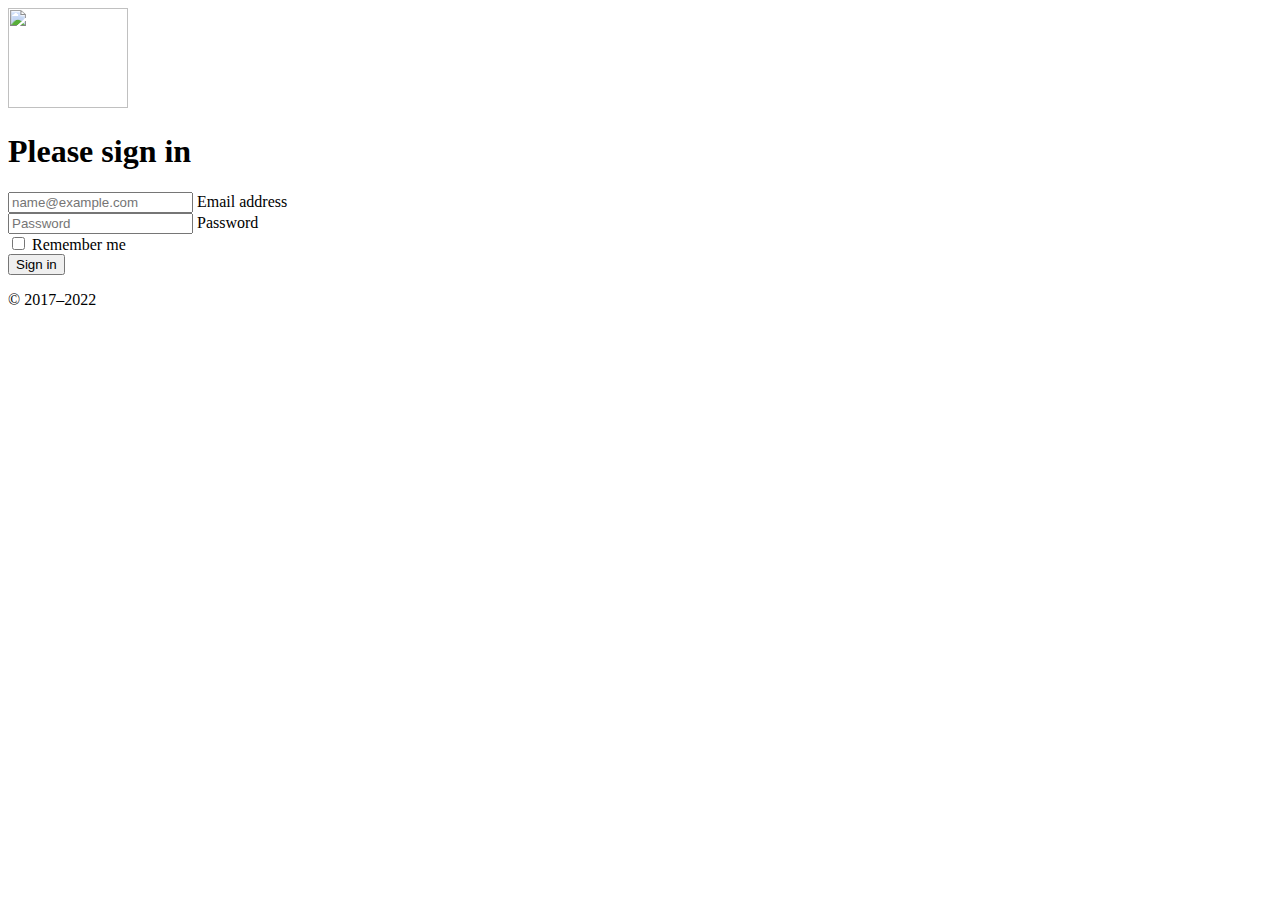
==== Connexion.html @ b0b7f67e "twenty-third commit" ====
<!DOCTYPE html>
<html lang="en">
<head>
    <meta charset="UTF-8">
    <meta http-equiv="X-UA-Compatible" content="IE=edge">
    <meta name="viewport" content="width=device-width, initial-scale=1.0">
    <link href="https://cdn.jsdelivr.net/npm/bootstrap@5.3.0-alpha1/dist/css/bootstrap.min.css" rel="stylesheet" integrity="sha384-GLhlTQ8iRABdZLl6O3oVMWSktQOp6b7In1Zl3/Jr59b6EGGoI1aFkw7cmDA6j6gD" crossorigin="anonymous">
    <link rel="stylesheet" href="Connexion.css">
    <script src="https://cdn.jsdelivr.net/npm/bootstrap@5.3.0-alpha1/dist/js/bootstrap.bundle.min.js" integrity="sha384-w76AqPfDkMBDXo30jS1Sgez6pr3x5MlQ1ZAGC+nuZB+EYdgRZgiwxhTBTkF7CXvN" crossorigin="anonymous"></script>

    <title>Document</title>
</head>
<body>
    <body class ="text-center">
<main class="form-signin w-25 m-auto">
  <form>
    <img class="mb-4" src="https://dewey.tailorbrands.com/production/brand_version_mockup_image/866/8046671866_44d318d5-0f1d-4e48-bd5e-1b7fcea1ec36.png?cb=1673474665" alt="" width="120" height="100">
    <h1 class="h3 mb-3 fw-normal">Please sign in</h1>

    <div class="form-floating">
      <input type="email" class="form-control" id="floatingInput" placeholder="name@example.com">
      <label for="floatingInput">Email address</label>
    </div>
    <div class="form-floating">
      <input type="password" class="form-control" id="floatingPassword" placeholder="Password">
      <label for="floatingPassword">Password</label>
    </div>

    <div class="checkbox mb-3">
      <label>
        <input type="checkbox" value="remember-me"> Remember me
      </label>
    </div>
    <button class="w-100 btn btn-lg btn-info" type="submit">Sign in</button>
    <p class="mt-5 mb-3 text-muted">© 2017–2022</p>
  </form>
</main>

</body>
</html>
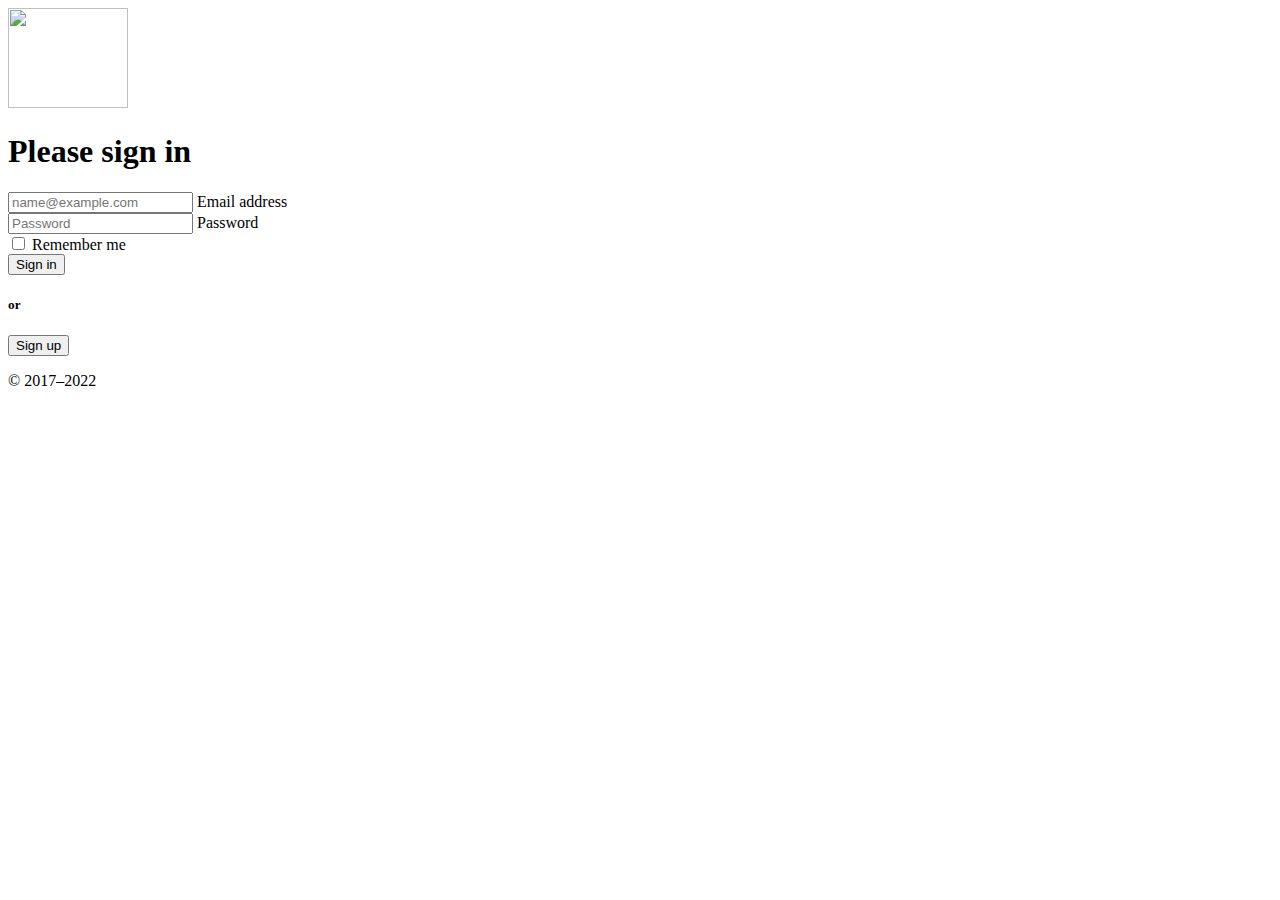
==== commit 0233c0b4: "twenty-fourth commit" ====
--- a/Connexion.html
+++ b/Connexion.html
@@ -10,19 +10,18 @@
 
     <title>Document</title>
 </head>
-<body>
     <body class ="text-center">
 <main class="form-signin w-25 m-auto">
-  <form>
+  <form id = "form" action="" method="post">
     <img class="mb-4" src="https://dewey.tailorbrands.com/production/brand_version_mockup_image/866/8046671866_44d318d5-0f1d-4e48-bd5e-1b7fcea1ec36.png?cb=1673474665" alt="" width="120" height="100">
     <h1 class="h3 mb-3 fw-normal">Please sign in</h1>
 
     <div class="form-floating">
-      <input type="email" class="form-control" id="floatingInput" placeholder="name@example.com">
+      <input id ="floatingInput" class="form-control" type="email" placeholder="name@example.com" required>
       <label for="floatingInput">Email address</label>
     </div>
     <div class="form-floating">
-      <input type="password" class="form-control" id="floatingPassword" placeholder="Password">
+      <input type="password" class="form-control" minlength="8" id="floatingPassword" placeholder="Password" required>
       <label for="floatingPassword">Password</label>
     </div>
 
@@ -32,10 +31,18 @@
       </label>
     </div>
     <button class="w-100 btn btn-lg btn-info" type="submit">Sign in</button>
+    <h5>or</h5>
+    <button class="w-100 btn btn-lg btn-secondary" type="submit">Sign up</button> 
     <p class="mt-5 mb-3 text-muted">© 2017–2022</p>
   </form>
 </main>
 
+
+<script src="https://ajax.googleapis.com/ajax/libs/jquery/3.6.1/jquery.min.js"></script>
+<script src = "jQuery.js"></script>
+<script src="https://cdn.jsdelivr.net/npm/jquery-validation@1.19.5/dist/jquery.validate.js"></script>
+
+<script src= "Script.js"></script>
 </body>
 </html>
     
